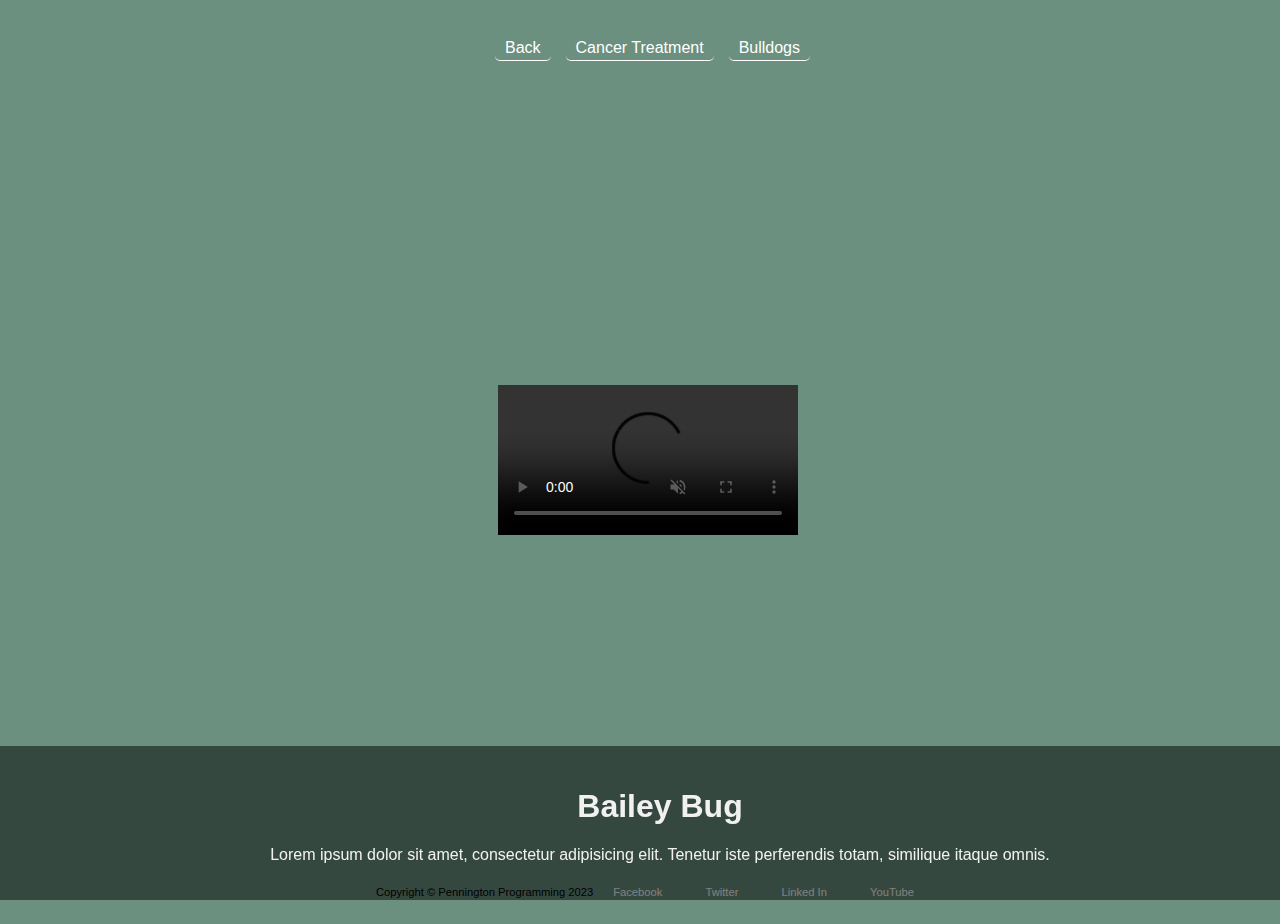
==== baileyVideo.html @ e9b7adc5 "Add files via upload" ====
<!DOCTYPE html>
<html lang="en">
<head>
  <meta charset="UTF-8">
  <meta http-equiv="X-UA-Compatible" content="ie=edge">
  <meta name="viewport" content="width=device-width, intial-scale=0">
  <meta name="description" content="Welcome to my BFF | Bull Dog Best Friend - business card">
  <meta name="keywords" content="scrimba, web design, web programming, Traversy Media, CSS, HTML, leadership, bulldogs, bulldog, bull dogs, bull dog, Bailey">
  <link rel="stylesheet" href="https://cdnjs.cloudflare.com/ajax/libs/font-awesome/6.4.0/css/all.min.css" integrity="sha512-iecdLmaskl7CVkqkXNQ/ZH/XLlvWZOJyj7Yy7tcenmpD1ypASozpmT/E0iPtmFIB46ZmdtAc9eNBvH0H/ZpiBw==" crossorigin="anonymous" referrerpolicy="no-referrer" />
  <title>BFF Video | Bulldog Best Friend Forever</title>
    
<style>

body {
  background: #6b9080;
  font-family: Tahoma, sans-serif;  
}

li { 
  list-style: none;
  margin-top: 20px;
  margin-right: 15px;
  padding: 3px 10px;
  border-bottom: 1px solid #fff;
  border-radius: 5px;
}
li:hover {
  border-top: #fff 2px solid;
}
a {
  text-decoration: none;
  color: #fff;
}

.topNav {
  display: flex;
  flex-direction: row;
  justify-content: center;
  align-items: center;
  text-align: center;
  }

.content {
  position: fixed;
  right: 0;
  bottom: 0;
  left: 0;
  background: rgba( 0, 0, 0, 0.5);
  color: #f1f1f1;
  width: 100%;
  padding: 20px;
  text-align: center;
}

.video-wrapper {
    display: flex;
    justify-content: center;
    align-items: center;
    width: 100vw;
    height: 85vh;
}
video {
    display: block;
    max-width: 100%;
    max-height: 100%;
}
    
/* footer */
.footer {
  display: flex;
  flex-direction: row;
  justify-content: center;
  align-items: center;
  text-align: center;
  margin: 15px;
  width: 100%;
  font-size: 0.7rem;
  z-index: 5;
}

.social a {
   margin: 0 20px;
}
.social a:hover {
    border-bottom: 1px solid #fff;
    }
    
@media(max-width: 768px) {
  #myVideo {
    height: 100vh;
    
    }
}
    
</style>    

</head>
<body>
  <div class="navbar">
    <ul class="topNav">
      <li><a href="index.html"><i class="fa-solid fa-backward"></i> Back</a></li>
      <li><a href="https://pearlandvetreferral.com/" target="_blank"><i class="fa-regular fa-hospital"></i> Cancer Treatment</a></li>
      <li><a href="https://en.wikipedia.org/wiki/Bulldog" target="_blank"><i class="fa-solid fa-dog"></i> Bulldogs</a></li>
    </ul>
  </div>
    
  <div class="content">
    <h1>Bailey Bug</h1>
    <p>Lorem ipsum dolor sit amet, consectetur adipisicing elit. Tenetur iste perferendis totam, similique itaque omnis.</p>
  </div>

  <div class="video-wrapper">
    <video autoplay muted controls loop id="myVideo">
      <source src="img/%EB%8F%99%EC%98%81%EC%83%81.mp4" type="video/mp4">
    </video>
  </div>
<br>  
   <footer class="footer">
   <p>Copyright &copy; Pennington Programming 2023</p>
 
   <div class="social">
     <a class="borderFlow" href="facebook.com" target="_blank">Facebook</a>
     <a class="borderFlow" href="twitter.com" target="_blank">Twitter</a>
     <a class="borderFlow" href="Linkedin.com" target="_blank">Linked In</a>
     <a class="borderFlow" href="youtube.com" target="_blank">YouTube</a>
   </div>
 </footer> 
  
  
  
</body>
</html>
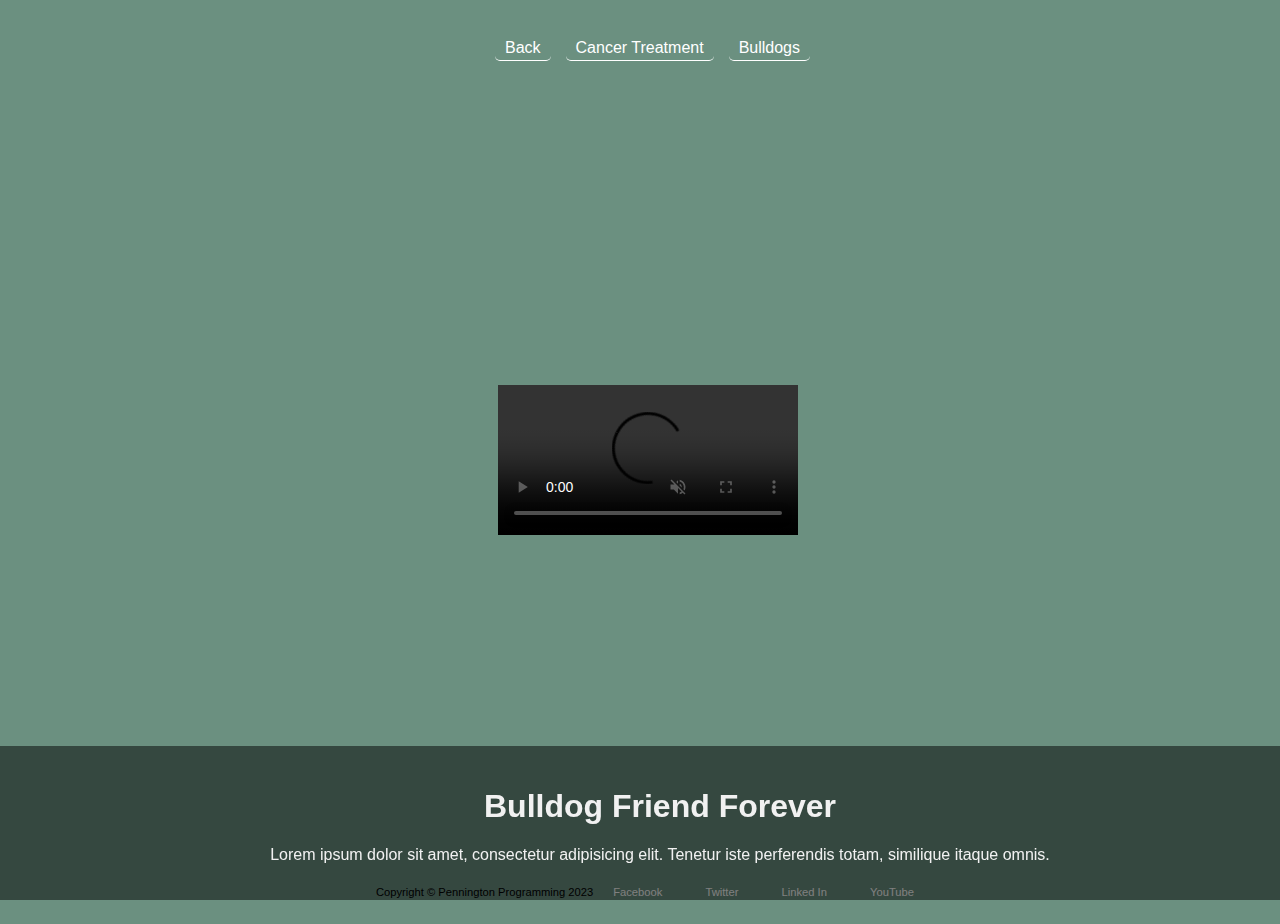
==== commit 364f57a4: "Update baileyVideo.html" ====
--- a/baileyVideo.html
+++ b/baileyVideo.html
@@ -105,7 +105,7 @@
   </div>
     
   <div class="content">
-    <h1>Bailey Bug</h1>
+    <h1>Bulldog Friend Forever</h1>
     <p>Lorem ipsum dolor sit amet, consectetur adipisicing elit. Tenetur iste perferendis totam, similique itaque omnis.</p>
   </div>
 
@@ -129,4 +129,4 @@
   
   
 </body>
-</html>+</html>
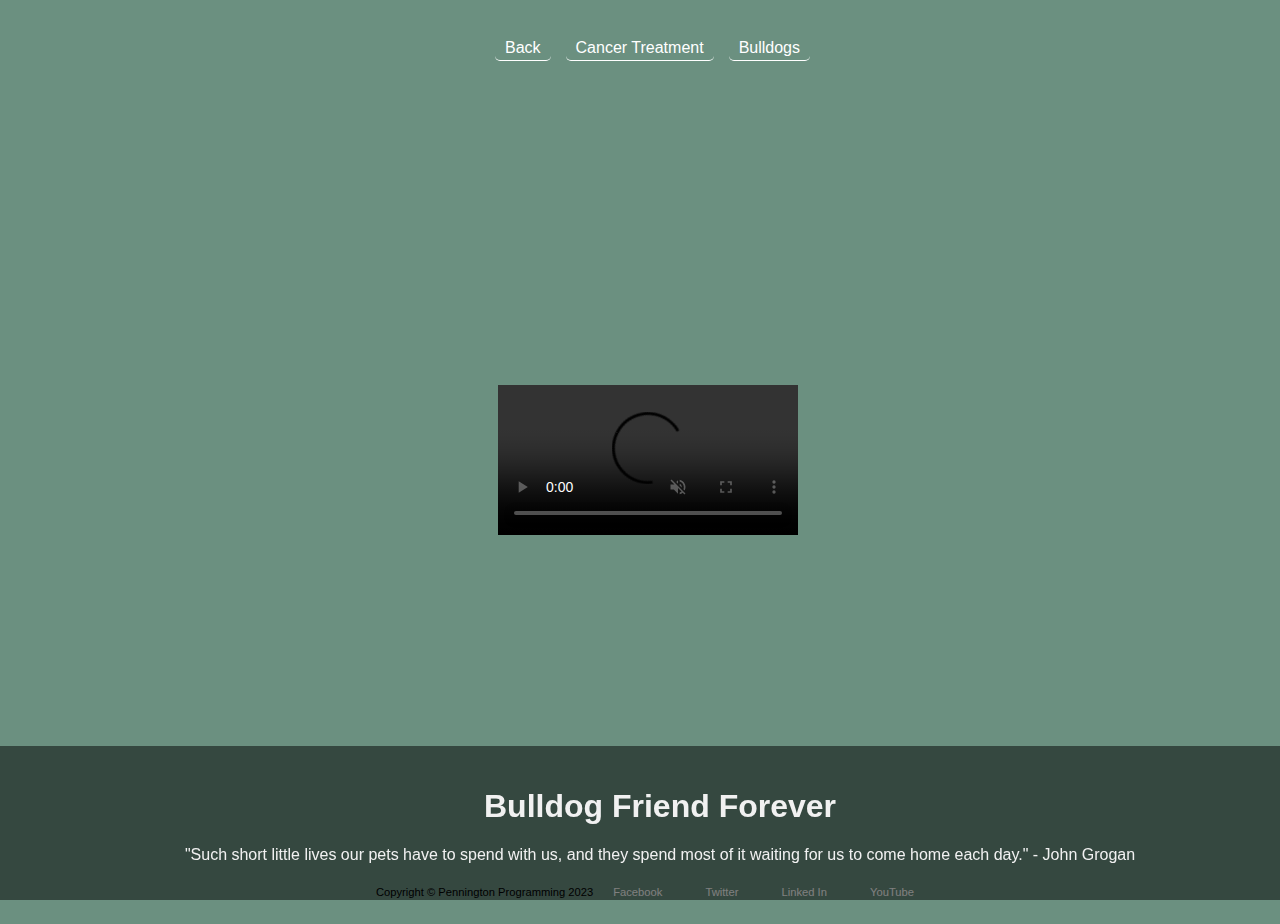
==== commit bc0f00dc: "Update baileyVideo.html" ====
--- a/baileyVideo.html
+++ b/baileyVideo.html
@@ -106,7 +106,7 @@
     
   <div class="content">
     <h1>Bulldog Friend Forever</h1>
-    <p>Lorem ipsum dolor sit amet, consectetur adipisicing elit. Tenetur iste perferendis totam, similique itaque omnis.</p>
+    <p>"Such short little lives our pets have to spend with us, and they spend most of it waiting for us to come home each day." - John Grogan</p>
   </div>
 
   <div class="video-wrapper">
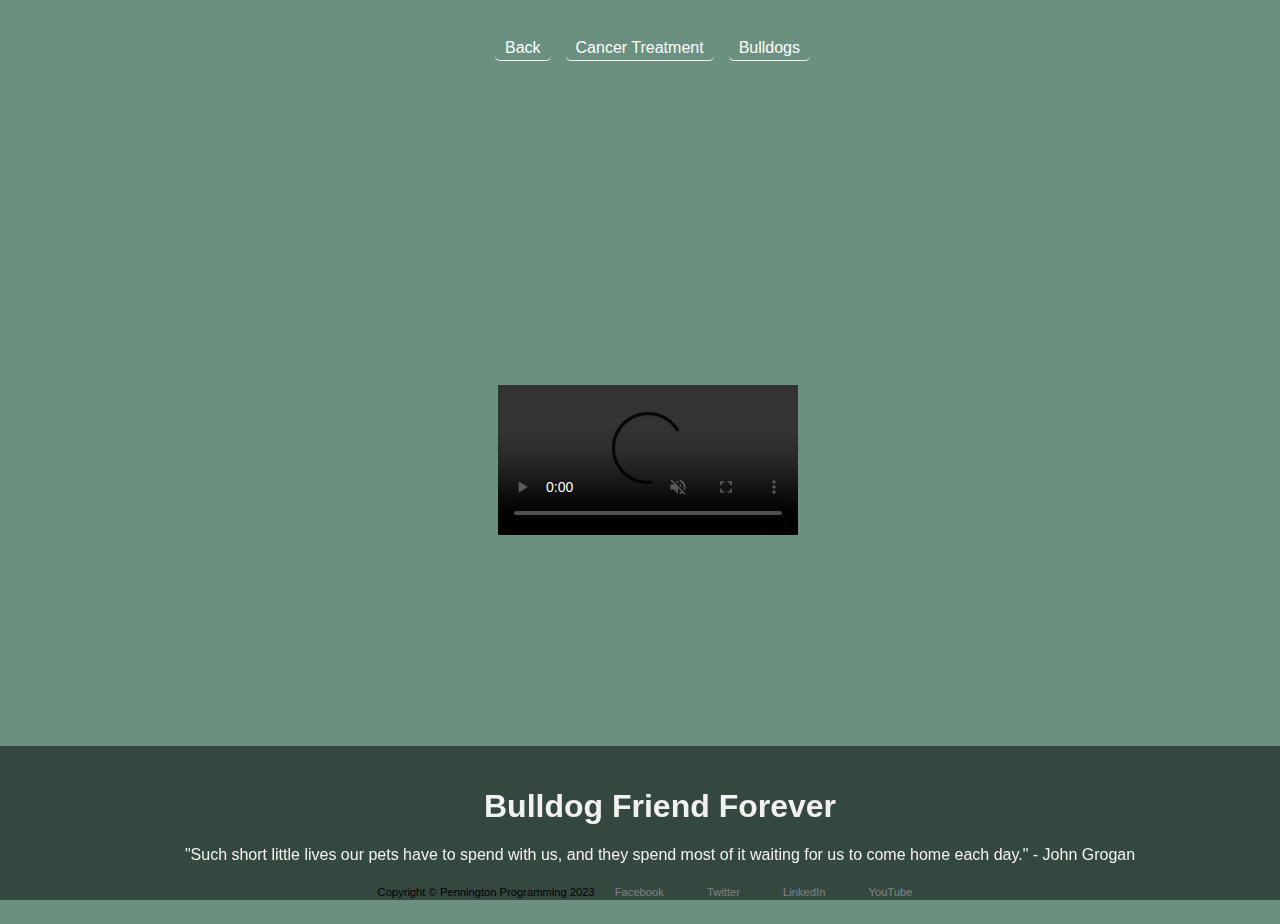
==== commit 73987846: "Update baileyVideo.html" ====
--- a/baileyVideo.html
+++ b/baileyVideo.html
@@ -119,10 +119,10 @@
    <p>Copyright &copy; Pennington Programming 2023</p>
  
    <div class="social">
-     <a class="borderFlow" href="facebook.com" target="_blank">Facebook</a>
-     <a class="borderFlow" href="twitter.com" target="_blank">Twitter</a>
-     <a class="borderFlow" href="Linkedin.com" target="_blank">Linked In</a>
-     <a class="borderFlow" href="youtube.com" target="_blank">YouTube</a>
+     <a class="borderFlow" href="facebook.com" target="_blank"><i class="fa-brands fa-facebook"></i> Facebook</a>
+     <a class="borderFlow" href="twitter.com" target="_blank"><i class="fa-brands fa-square-twitter"></i> Twitter</a>
+     <a class="borderFlow" href="Linkedin.com" target="_blank"><i class="fa-brands fa-linkedin"></i> LinkedIn</a>
+     <a class="borderFlow" href="youtube.com" target="_blank"><i class="fa-brands fa-youtube"></i> YouTube</a>
    </div>
  </footer> 
   
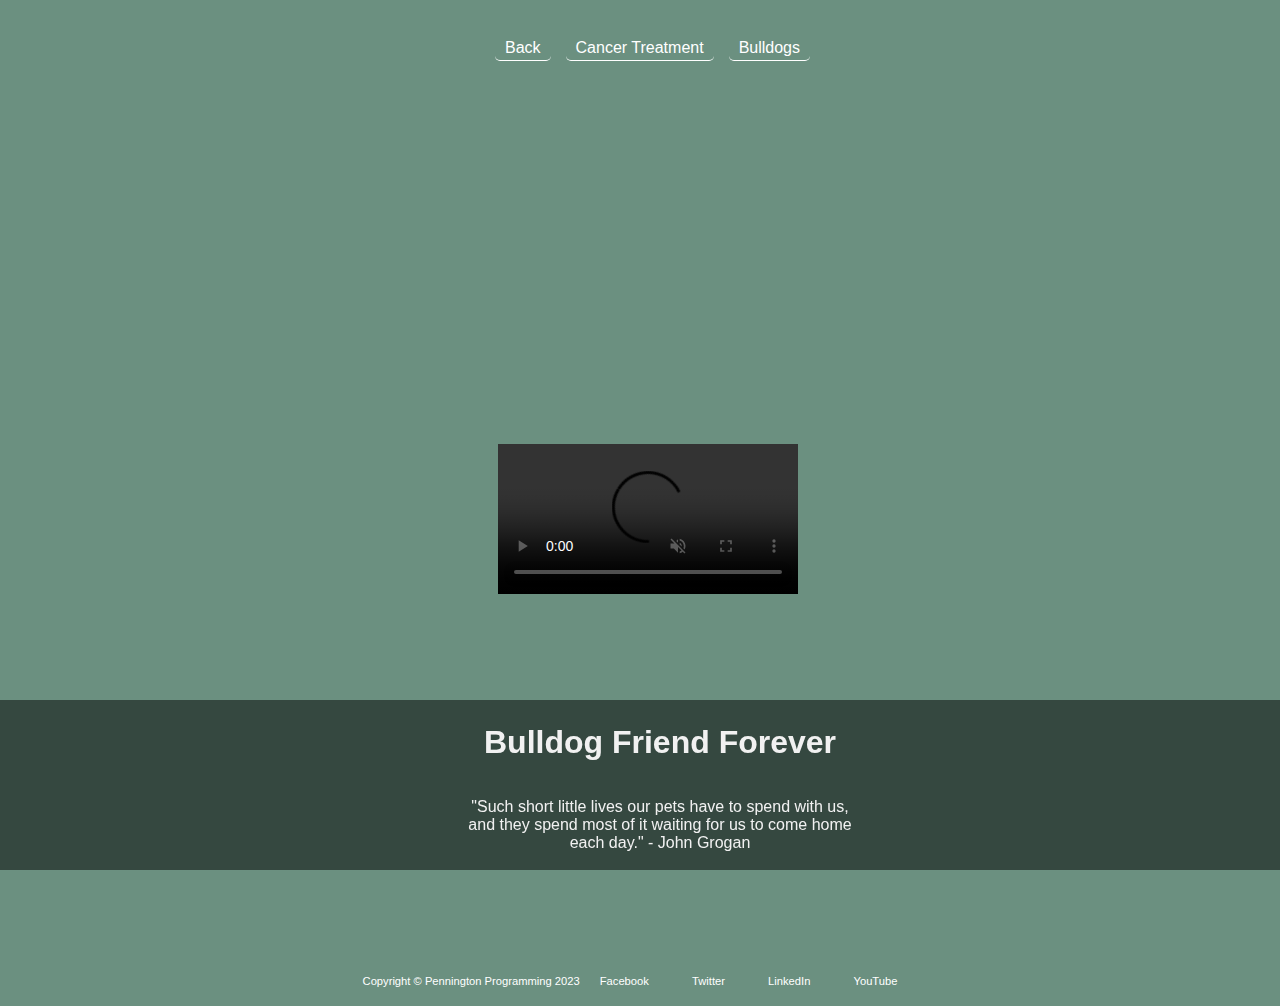
==== commit f55b1ae0: "Update baileyVideo.html" ====
--- a/baileyVideo.html
+++ b/baileyVideo.html
@@ -13,7 +13,8 @@
 
 body {
   background: #6b9080;
-  font-family: Tahoma, sans-serif;  
+  font-family: Tahoma, sans-serif;
+  color: #fff;
 }
 
 li { 
@@ -32,6 +33,8 @@
   color: #fff;
 }
 
+.navbar { margin-bottom: 30px; }
+  
 .topNav {
   display: flex;
   flex-direction: row;
@@ -41,6 +44,11 @@
   }
 
 .content {
+  display: flex;
+  flex-direction: column;
+  justify-content: center;
+  align-items: center;
+  text-align: center;
   position: fixed;
   right: 0;
   bottom: 0;
@@ -48,16 +56,19 @@
   background: rgba( 0, 0, 0, 0.5);
   color: #f1f1f1;
   width: 100%;
+  height: 130px;
   padding: 20px;
-  text-align: center;
+  margin-bottom: 30px;
 }
+  
+.content p { width: 400px; }
 
 .video-wrapper {
     display: flex;
     justify-content: center;
     align-items: center;
     width: 100vw;
-    height: 85vh;
+    height: 95vh;
 }
 video {
     display: block;
@@ -72,7 +83,6 @@
   justify-content: center;
   align-items: center;
   text-align: center;
-  margin: 15px;
   width: 100%;
   font-size: 0.7rem;
   z-index: 5;
@@ -87,9 +97,20 @@
     
 @media(max-width: 768px) {
   #myVideo {
-    height: 100vh;
-    
-    }
+    height: 80vh;    
+  }
+  .content {
+    height: 75px;
+    line-height: 1.2;
+  }
+  h1 { 
+    font-size: 1rem;
+    margin-bottom: 1px;
+  }
+  p { font-size: 0.8rem; }
+  .footer {
+    flex-direction: column;
+  }
 }
     
 </style>    
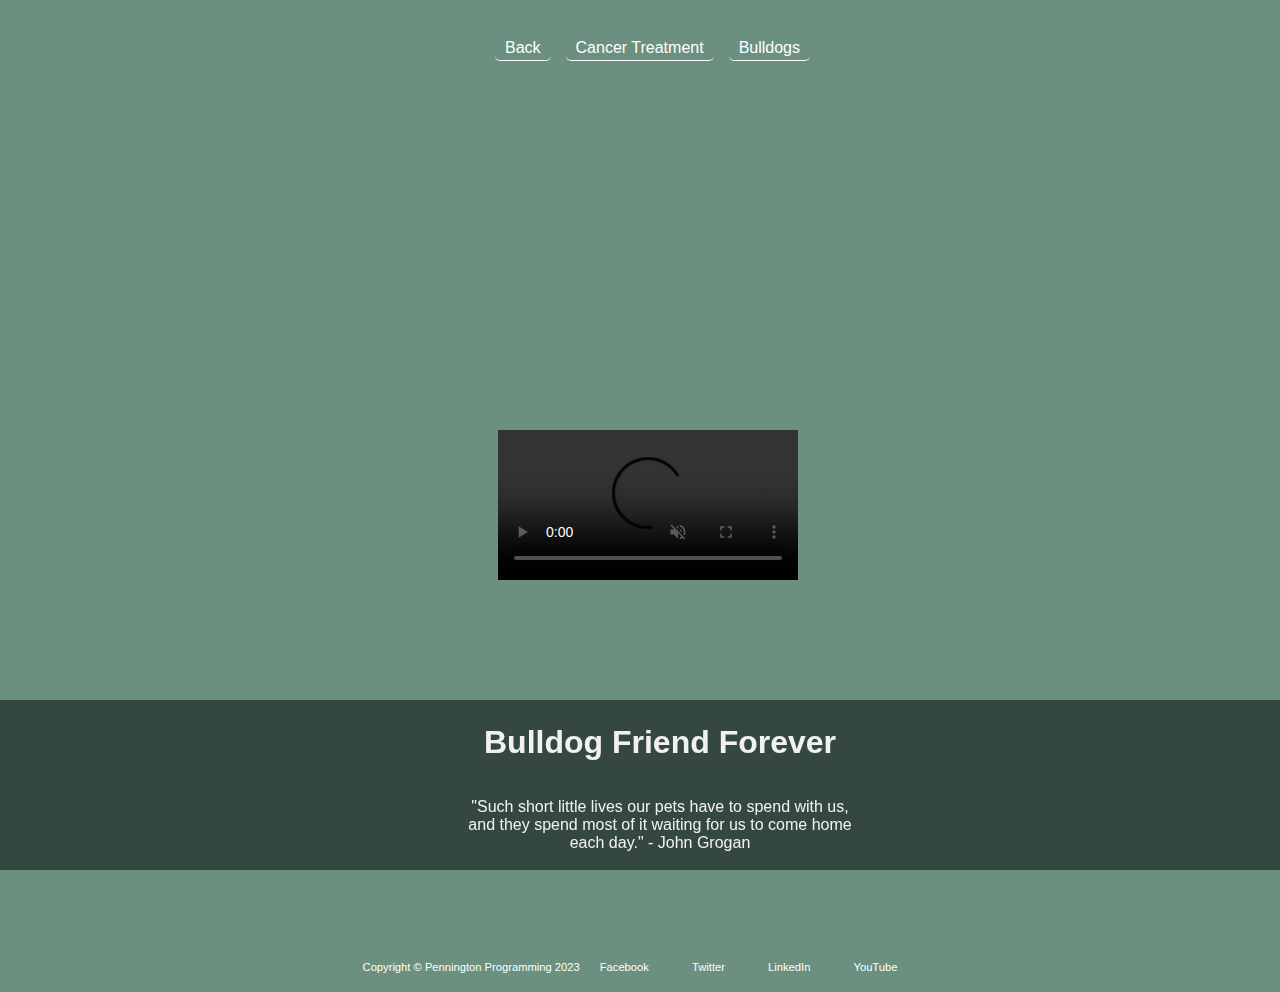
==== commit 16e321d9: "Update baileyVideo.html" ====
--- a/baileyVideo.html
+++ b/baileyVideo.html
@@ -33,7 +33,7 @@
   color: #fff;
 }
 
-.navbar { margin-bottom: 30px; }
+.navbar { margin-bottom: 10px; }
   
 .topNav {
   display: flex;
